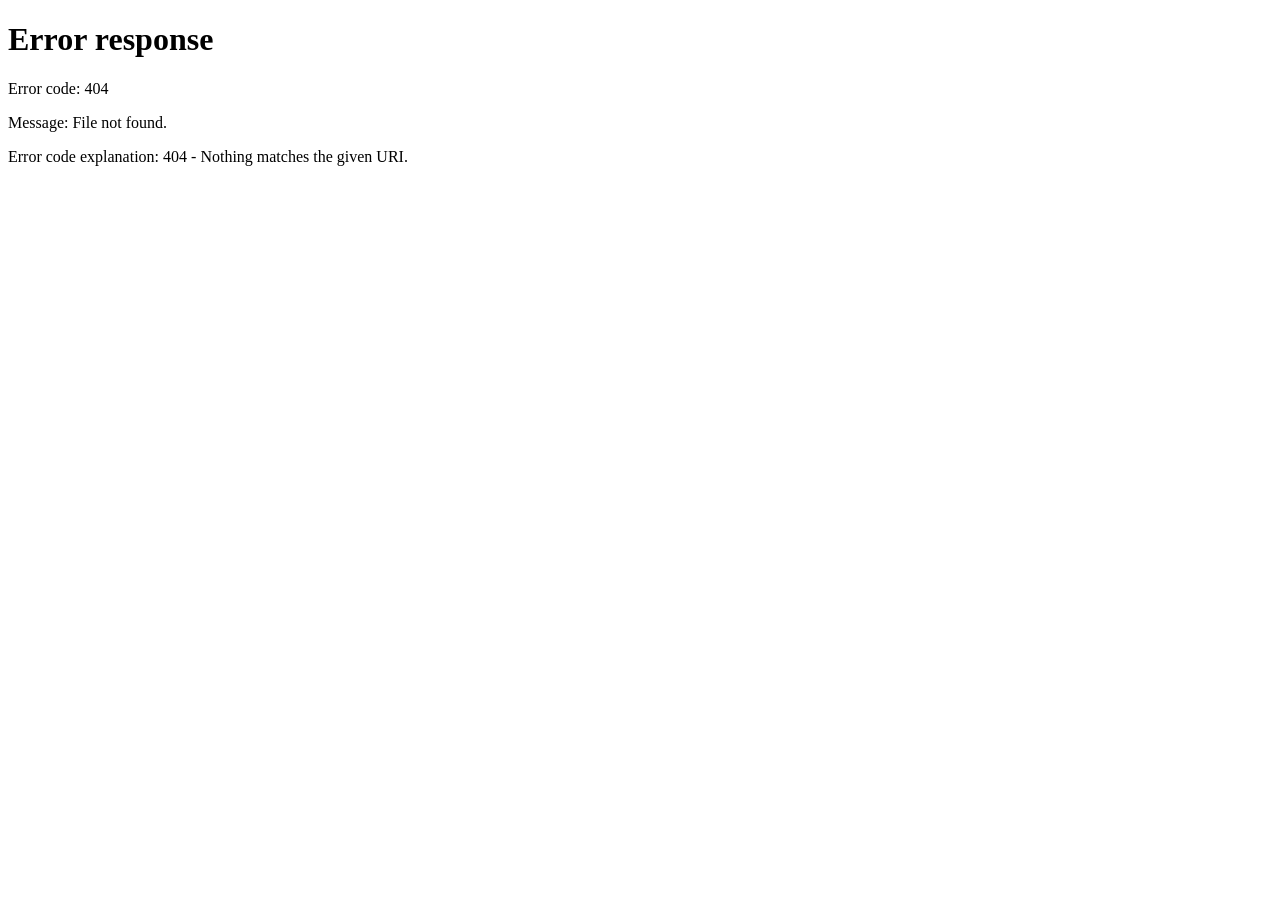
==== index.html @ e5f5443f "Root site: Digital Asset Links for the FabCalc Android app Adds .well-known/assetlinks.json (package" ====
<!doctype html>
<html lang="en">
<head>
<meta charset="utf-8">
<meta name="viewport" content="width=device-width, initial-scale=1">
<title>Emran · FabCalc Pro</title>
<meta http-equiv="refresh" content="0; url=/fabcalc/">
<link rel="canonical" href="https://ekemran9-pixel.github.io/fabcalc/">
<style>body{margin:0;min-height:100vh;display:grid;place-items:center;font:16px system-ui,sans-serif;background:#4f1ee8;color:#fff;text-align:center}a{color:#fff;font-weight:700}</style>
</head>
<body><p>Opening <a href="/fabcalc/">FabCalc Pro</a>…</p></body>
</html>
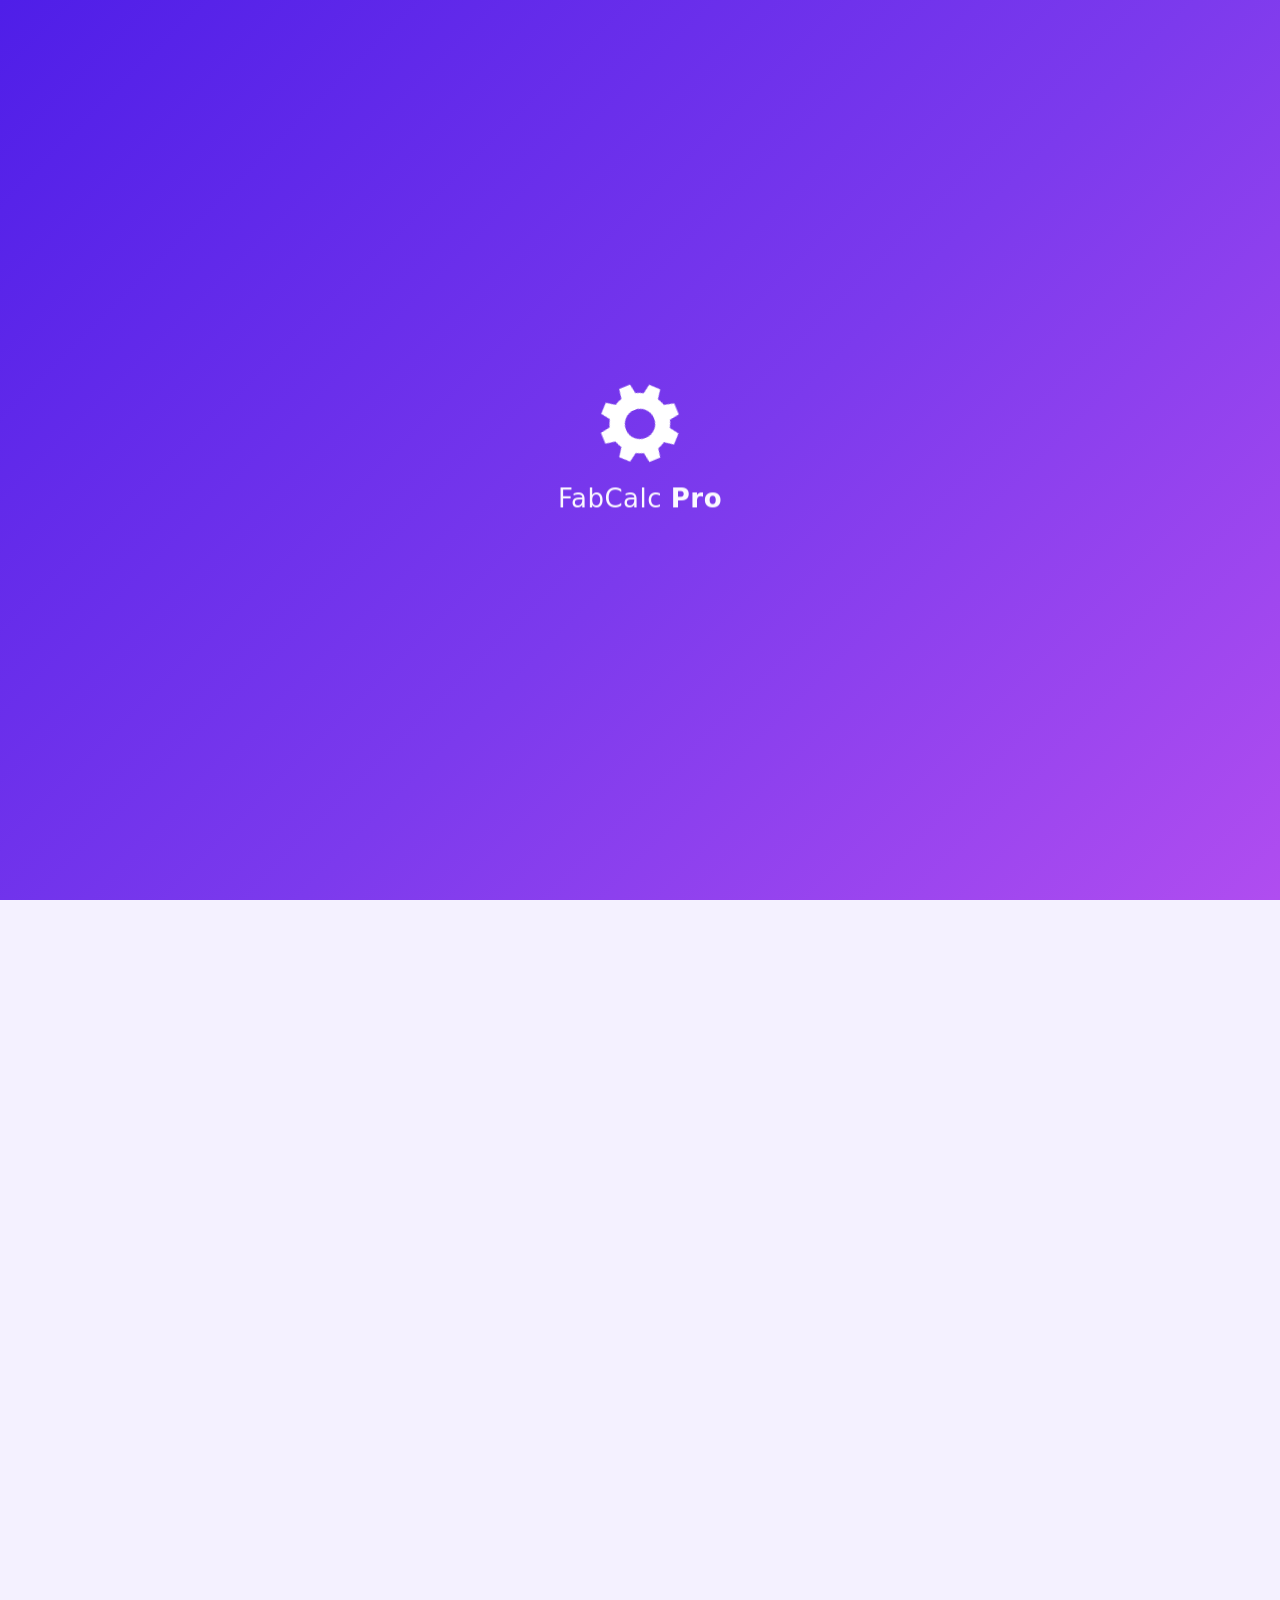
==== commit e8b03fdb: "Developer name Emran-mia Co-Authored-By: Claude Opus 5.5 <noreply@anthropic.com> Claude-Session: htt" ====
--- a/index.html
+++ b/index.html
@@ -3,7 +3,7 @@
 <head>
 <meta charset="utf-8">
 <meta name="viewport" content="width=device-width, initial-scale=1">
-<title>Emran · FabCalc Pro</title>
+<title>Emran-mia · FabCalc Pro</title>
 <meta http-equiv="refresh" content="0; url=/fabcalc/">
 <link rel="canonical" href="https://ekemran9-pixel.github.io/fabcalc/">
 <style>body{margin:0;min-height:100vh;display:grid;place-items:center;font:16px system-ui,sans-serif;background:#4f1ee8;color:#fff;text-align:center}a{color:#fff;font-weight:700}</style>
